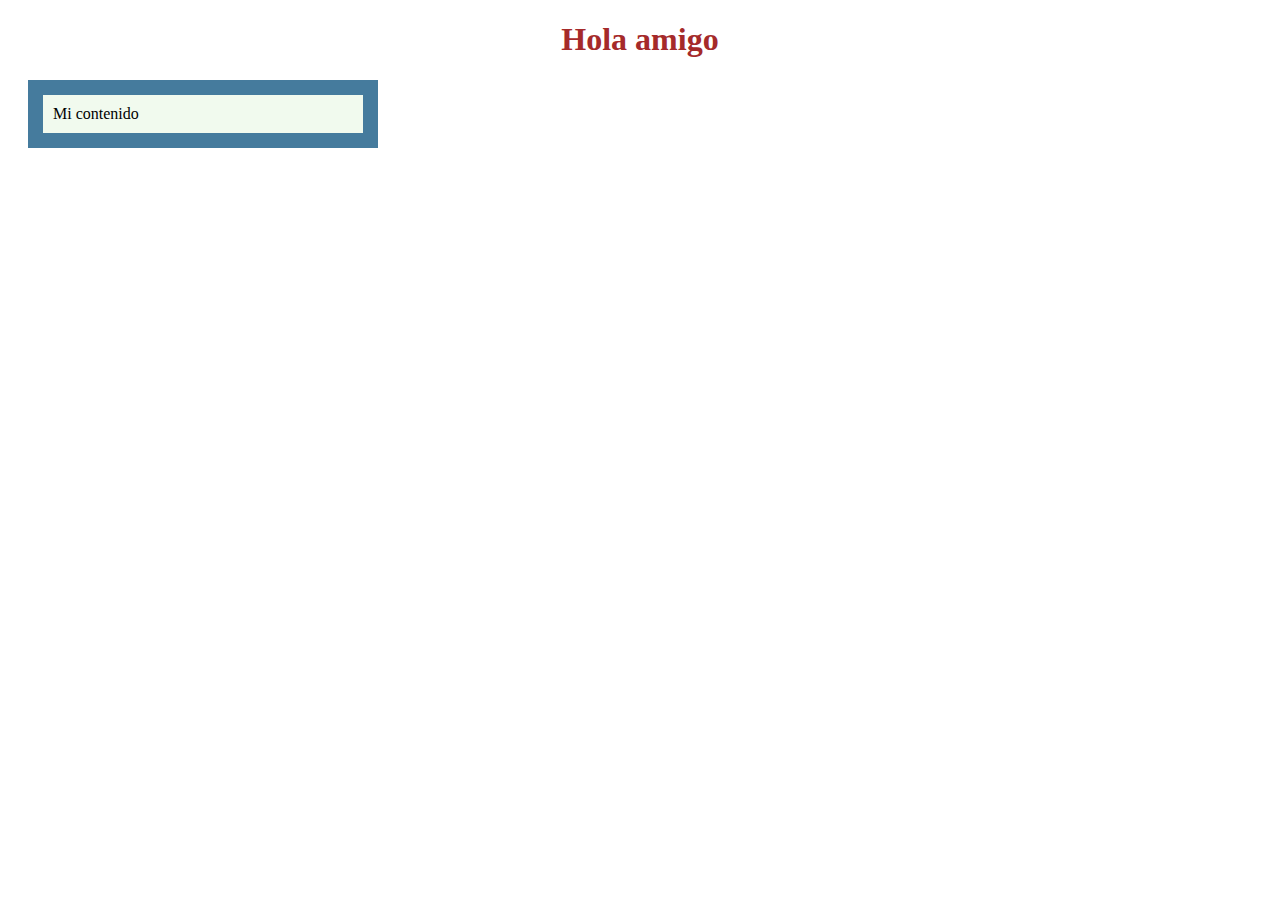
==== box-model/index.html @ 6f21524c "Box model -  ancho de contenido" ====
<!DOCTYPE html>
<html lang="en">

<head>
  <meta charset="UTF-8">
  <meta http-equiv="X-UA-Compatible" content="IE=edge">
  <meta name="viewport" content="width=device-width, initial-scale=1.0">
  <link rel="stylesheet" href="./css/estilos.css">
  <title>Box Model</title>
</head>

<body>
  <h1>Hola amigo</h1>

  <div>Mi contenido</div>
</body>

</html>
---- box-model/css/estilos.css ----
h1 {
  text-align: center;
  color: brown;
}

div {
  padding: 10px;
  border: 15px solid #457b9d;
  margin: 20px;
  background-color: #f1faee;
  width: 300px;
}
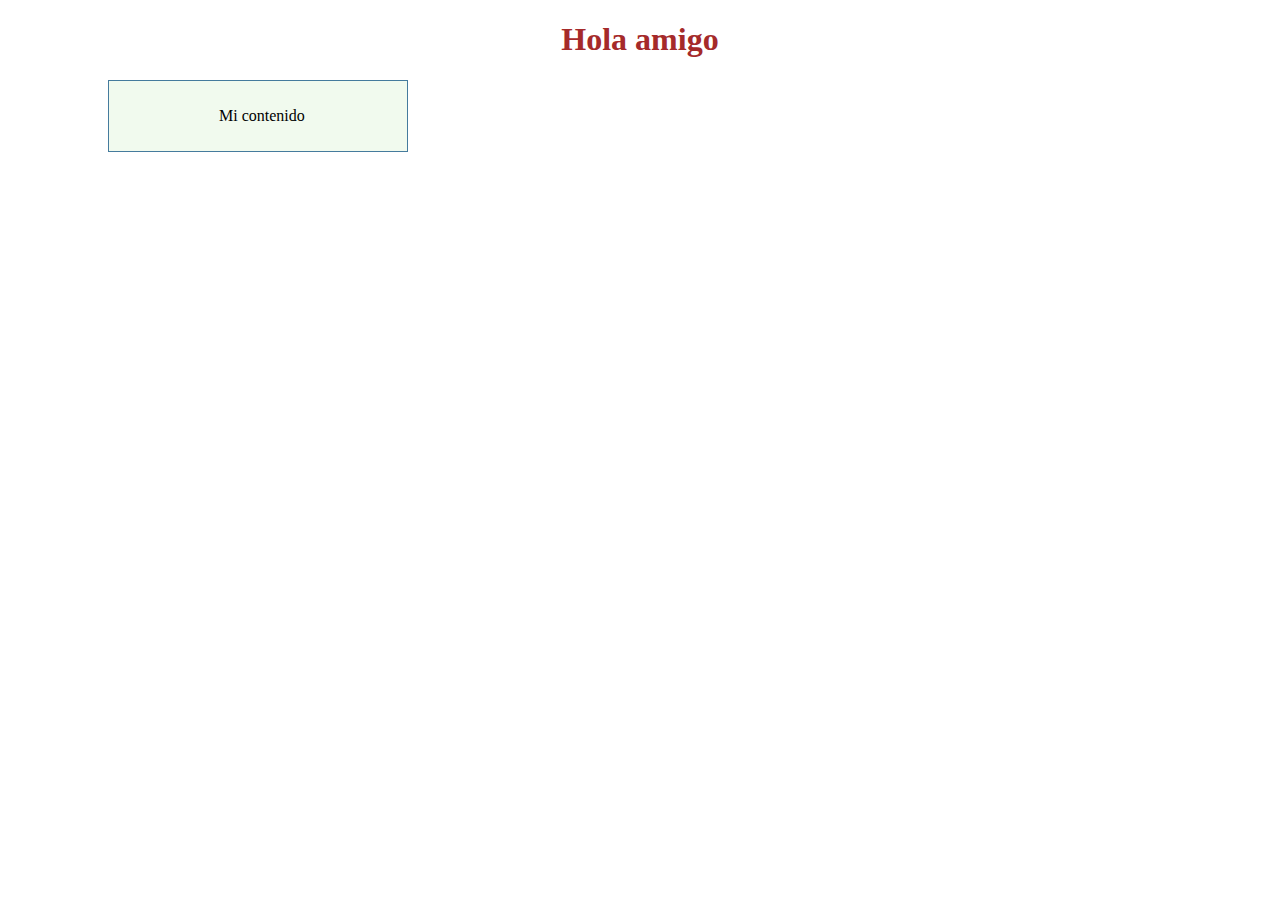
==== commit cba61202: "propiedad inherit" ====
--- a/box-model/index.html
+++ b/box-model/index.html
@@ -12,7 +12,9 @@
 <body>
   <h1>Hola amigo</h1>
 
-  <div>Mi contenido</div>
+  <div>
+    <p class="interno">Mi contenido</p>
+  </div>
 </body>
 
 </html>--- a/box-model/css/estilos.css
+++ b/box-model/css/estilos.css
@@ -5,8 +5,13 @@
 
 div {
   padding: 10px;
-  border: 15px solid #457b9d;
-  margin: 20px;
+  border: 1px solid #457b9d;
+  margin-left: 100px;
   background-color: #f1faee;
-  width: 300px;
+  max-width: 300px;
+  box-sizing: border-box;
+}
+
+p.interno {
+  margin-left: inherit;
 }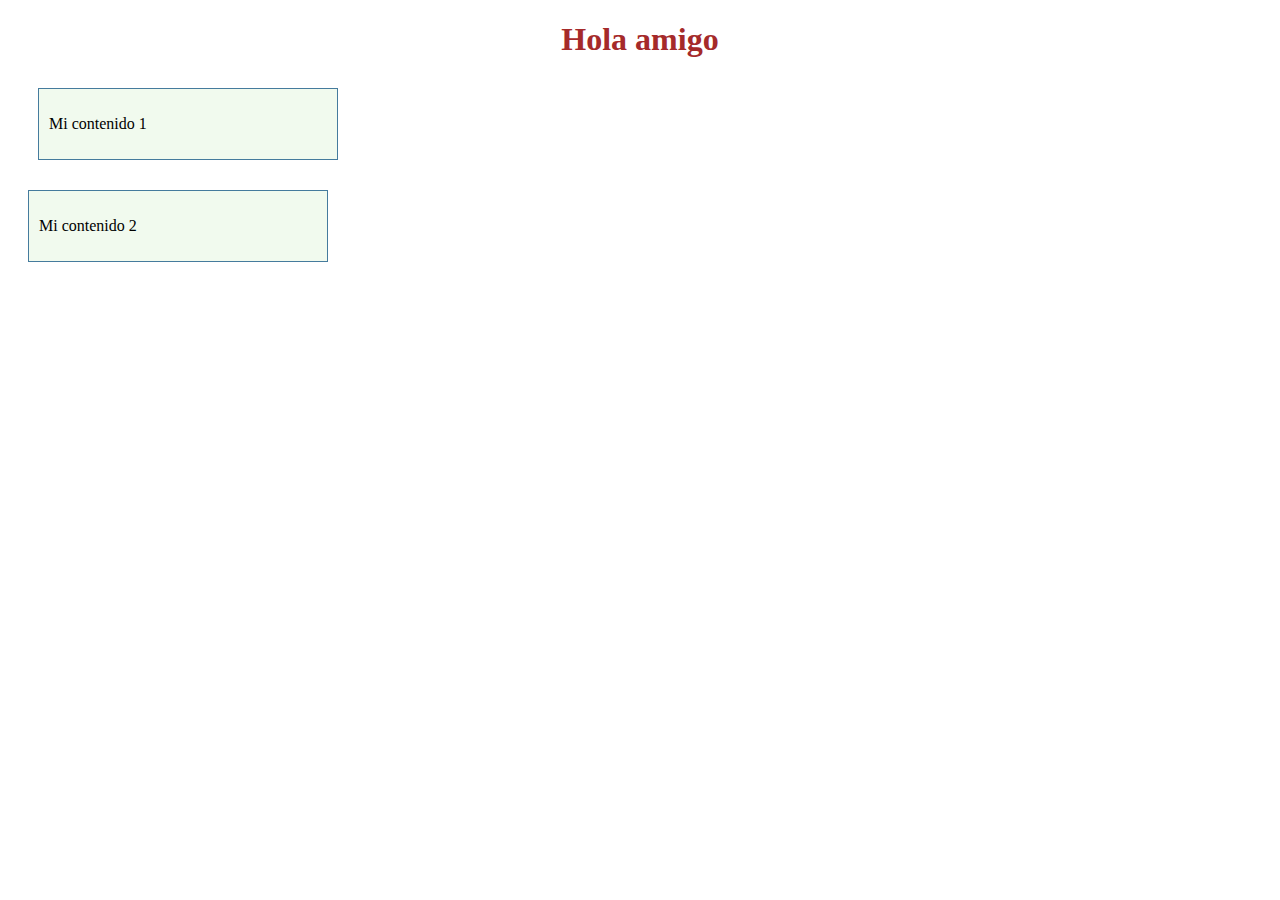
==== commit 8847199f: "margin superior e inferior no suman con otros margenes" ====
--- a/box-model/index.html
+++ b/box-model/index.html
@@ -12,8 +12,12 @@
 <body>
   <h1>Hola amigo</h1>
 
-  <div>
-    <p class="interno">Mi contenido</p>
+  <div class="caja1">
+    <p>Mi contenido 1</p>
+  </div>
+
+  <div class="caja2">
+    <p>Mi contenido 2</p>
   </div>
 </body>
 
--- a/box-model/css/estilos.css
+++ b/box-model/css/estilos.css
@@ -3,15 +3,20 @@
   color: brown;
 }
 
-div {
+.caja1 {
   padding: 10px;
   border: 1px solid #457b9d;
-  margin-left: 100px;
+  margin: 30px;
   background-color: #f1faee;
   max-width: 300px;
   box-sizing: border-box;
 }
 
-p.interno {
-  margin-left: inherit;
+.caja2 {
+  padding: 10px;
+  border: 1px solid #457b9d;
+  margin: 20px;
+  background-color: #f1faee;
+  max-width: 300px;
+  box-sizing: border-box;
 }